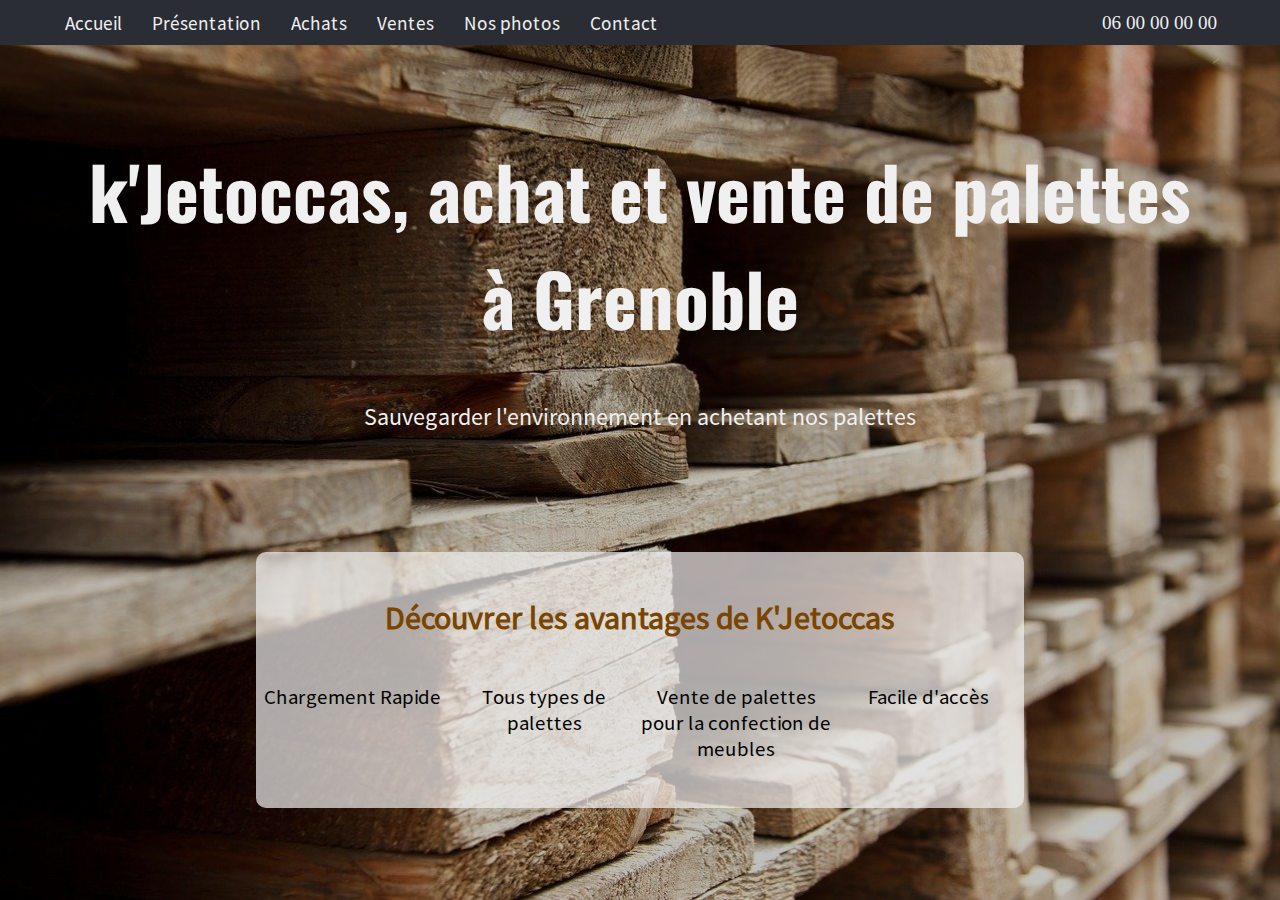
==== index.html @ 2f5b2a1b "version 4" ====
<!DOCTYPE html>
<html lang="fr">

<head>
  <meta charset="UTF-8">
  <meta http-equiv="X-UA-Compatible" content="IE=edge">
  <meta name="viewport" content="width=device-width, initial-scale=1.0">
  <title>kjetoccas</title>

  <link rel="stylesheet" href="https://cdnjs.cloudflare.com/ajax/libs/font-awesome/6.1.1/css/all.min.css"
    integrity="sha512-KfkfwYDsLkIlwQp6LFnl8zNdLGxu9YAA1QvwINks4PhcElQSvqcyVLLD9aMhXd13uQjoXtEKNosOWaZqXgel0g=="
    crossorigin="anonymous" referrerpolicy="no-referrer" />
  <link rel="stylesheet" href="./assets/styles/index.css">
</head>

<body>
  <nav>
    <ul>
      <li><a href="./index.html">Accueil</a></li>
      <li><a href="./assets/pages/presentation.html">Présentation</a></li>
      <li><a href="#">Achats</a></li>
      <li><a href="#">Ventes</a></li>
      <li><a href="#">Nos photos</a></li>
      <li><a href="#">Contact</a></li>
    </ul>
    <div class="contact-nav">
      <i class="fa-solid fa-phone"></i>
      <p>06 00 00 00 00</p>
    </div>
  </nav>
  <div class="homepage">
    <div class="homepage-opacity">
      <div class="homepage-text-container">
        <h1>k'Jetoccas, achat et vente de palettes<br>à Grenoble</h1>
        <p>Sauvegarder l'environnement en achetant nos palettes</p>
      </div>
      <div class="homepage-infos-container">
        <h2>Découvrer les avantages de K'Jetoccas</h2>
        <div class="homepage-infos">
          <div class="infos">
            <i class="fa-solid fa-dolly"></i>
            <p>Chargement Rapide</p>
          </div>
          <div class="infos">
            <i class="fa-solid fa-pallet"></i>
            <p>Tous types de palettes</p>
          </div>
          <div class="infos">
            <i class="fa-solid fa-chair"></i>
            <p>Vente de palettes pour la confection de meubles</p>
          </div>
          <div class="infos">
            <i class="fa-solid fa-map-location-dot"></i>
            <p>Facile d'accès</p>
          </div>

        </div>
      </div>
    </div>
  </div>
</body>

</html>
---- assets/styles/index.css ----
@font-face {
  font-family: "font1";
  src: url(../font/Oswald-Bold.ttf);
}

@font-face {
  font-family: "font2";
  src: url(../font/SourceSansPro.ttf);
}

*, ::before, ::after {
  margin: 0;
  padding: 0;
  -webkit-box-sizing: border-box;
          box-sizing: border-box;
}

html {
  scroll-behavior: smooth;
}

li {
  list-style: none;
}

a, a:visited {
  color: black;
  text-decoration: none;
}

.homepage {
  background: url(../img/headerBG.jpeg);
}

.btn {
  background: #C7AC92;
  width: 140px;
  height: 50px;
  display: -webkit-box;
  display: -ms-flexbox;
  display: flex;
  -webkit-box-align: center;
      -ms-flex-align: center;
          align-items: center;
  -webkit-box-pack: center;
      -ms-flex-pack: center;
          justify-content: center;
  font-family: "font2", sans-serif;
  font-size: 0.9rem;
  border: none;
  padding: 0 20px;
  border-radius: 5px;
  -webkit-transition: 0.5s ease-in;
  transition: 0.5s ease-in;
  cursor: pointer;
}

.btn:hover {
  background: #2A2D34;
  color: #C7AC92;
  border: 1px solid #C7AC92;
}

nav {
  background: #2A2D34;
  height: 5vh;
  display: -ms-grid;
  display: grid;
  -ms-grid-columns: 80% 20%;
      grid-template-columns: 80% 20%;
  font-size: 1.2rem;
}

nav ul {
  display: -webkit-box;
  display: -ms-flexbox;
  display: flex;
  -webkit-box-align: center;
      -ms-flex-align: center;
          align-items: center;
  -webkit-box-pack: start;
      -ms-flex-pack: start;
          justify-content: start;
  margin-left: 50px;
}

nav ul li {
  font-family: "font2", sans-serif;
  padding: 10px 15px;
}

nav ul li a, nav ul li a:visited {
  color: #f1f0f0;
  cursor: pointer;
}

nav ul li a:hover, nav ul li a:visited:hover {
  color: #C7AC92;
}

nav .contact-nav {
  display: -webkit-box;
  display: -ms-flexbox;
  display: flex;
  -webkit-box-align: center;
      -ms-flex-align: center;
          align-items: center;
  -webkit-box-pack: center;
      -ms-flex-pack: center;
          justify-content: center;
  color: #f1f0f0;
}

nav .contact-nav i {
  margin-right: 15px;
}

nav .contact-nav p {
  font-size: 1.2rem;
}

.homepage {
  background: url(/assets/img/headerBG.jpeg) center/cover;
  height: 95vh;
  width: 100%;
  text-align: center;
}

.homepage .homepage-opacity {
  height: 100%;
  width: 100%;
  background-color: rgba(0, 0, 0, 0.247);
  display: -webkit-box;
  display: -ms-flexbox;
  display: flex;
  -webkit-box-orient: vertical;
  -webkit-box-direction: normal;
      -ms-flex-direction: column;
          flex-direction: column;
  -webkit-box-align: center;
      -ms-flex-align: center;
          align-items: center;
  -webkit-box-pack: center;
      -ms-flex-pack: center;
          justify-content: center;
}

.homepage .homepage-opacity .homepage-text-container {
  color: #f1f0f0;
}

.homepage .homepage-opacity .homepage-text-container h1 {
  font-family: "font1", sans-serif;
  font-size: 4.5rem;
}

.homepage .homepage-opacity .homepage-text-container p {
  font-family: "font2", sans-serif;
  font-size: 1.5rem;
  margin: 50px auto 120px;
}

.homepage .homepage-opacity .homepage-infos-container {
  width: 60%;
  height: 30%;
  background: rgba(241, 240, 240, 0.7);
  border-radius: 10px;
  display: -webkit-box;
  display: -ms-flexbox;
  display: flex;
  -webkit-box-orient: vertical;
  -webkit-box-direction: normal;
      -ms-flex-direction: column;
          flex-direction: column;
  -webkit-box-align: center;
      -ms-flex-align: center;
          align-items: center;
  -webkit-box-pack: space-evenly;
      -ms-flex-pack: space-evenly;
          justify-content: space-evenly;
}

.homepage .homepage-opacity .homepage-infos-container h2 {
  color: #7A4500;
  font-family: "font2", sans-serif;
  font-size: 2rem;
}

.homepage .homepage-opacity .homepage-infos-container .homepage-infos {
  display: -ms-grid;
  display: grid;
  -ms-grid-columns: 25% 25% 25% 25%;
      grid-template-columns: 25% 25% 25% 25%;
  font-family: "font2", sans-serif;
  font-size: 1.3rem;
}

.homepage .homepage-opacity .homepage-infos-container .homepage-infos i {
  font-size: 3.5rem;
  margin-bottom: 20px;
}

.presPage-section-1 {
  margin: 0 auto;
  padding: 5% 10%;
  min-height: 500px;
  display: -ms-grid;
  display: grid;
  -ms-grid-columns: 45% 55%;
      grid-template-columns: 45% 55%;
}

.presPage-section-1 .presPage-section-1-left {
  background: url(/assets/img/pallet1.jpeg) center/cover;
  border-radius: 10px;
  -webkit-box-shadow: 2px 2px 10px rgba(0, 0, 0, 0.529);
          box-shadow: 2px 2px 10px rgba(0, 0, 0, 0.529);
}

.presPage-section-1 .presPage-section-1-right {
  padding-left: 80px;
}

.presPage-section-1 .presPage-section-1-right .presPage-section-1-right-container {
  display: -webkit-box;
  display: -ms-flexbox;
  display: flex;
  -webkit-box-orient: vertical;
  -webkit-box-direction: normal;
      -ms-flex-direction: column;
          flex-direction: column;
  -webkit-box-pack: justify;
      -ms-flex-pack: justify;
          justify-content: space-between;
  height: 100%;
}

.presPage-section-1 .presPage-section-1-right h1 {
  font-family: "font1", sans-serif;
  font-size: 2.5rem;
  color: #7A4500;
  text-align: center;
  margin-bottom: 20px;
}

.presPage-section-1 .presPage-section-1-right p {
  font-family: "font2", sans-serif;
  font-size: 1.3rem;
  line-height: 2rem;
}

.presPage-section-2 {
  margin: 0 auto;
  padding: 5% 10%;
  min-height: 500px;
  display: -ms-grid;
  display: grid;
  -ms-grid-columns: 55% 45%;
      grid-template-columns: 55% 45%;
  background: #C7AC92;
}

.presPage-section-2 .presPage-section-2-left {
  padding-right: 80px;
}

.presPage-section-2 .presPage-section-2-left .presPage-section-2-left-container {
  display: -webkit-box;
  display: -ms-flexbox;
  display: flex;
  -webkit-box-orient: vertical;
  -webkit-box-direction: normal;
      -ms-flex-direction: column;
          flex-direction: column;
  -webkit-box-pack: space-evenly;
      -ms-flex-pack: space-evenly;
          justify-content: space-evenly;
  height: 100%;
}

.presPage-section-2 .presPage-section-2-left h2 {
  font-family: "font1", sans-serif;
  font-size: 2.5rem;
  color: #7A4500;
  text-align: center;
  margin-bottom: 20px;
}

.presPage-section-2 .presPage-section-2-left p {
  font-family: "font2", sans-serif;
  font-size: 1.3rem;
  line-height: 2rem;
}

.presPage-section-2 .presPage-section-2-right {
  background: url(/assets/img/palette-bois-min.jpeg) center/cover;
  border-radius: 10px;
  -webkit-box-shadow: 2px 2px 10px rgba(0, 0, 0, 0.529);
          box-shadow: 2px 2px 10px rgba(0, 0, 0, 0.529);
}
/*# sourceMappingURL=index.css.map */
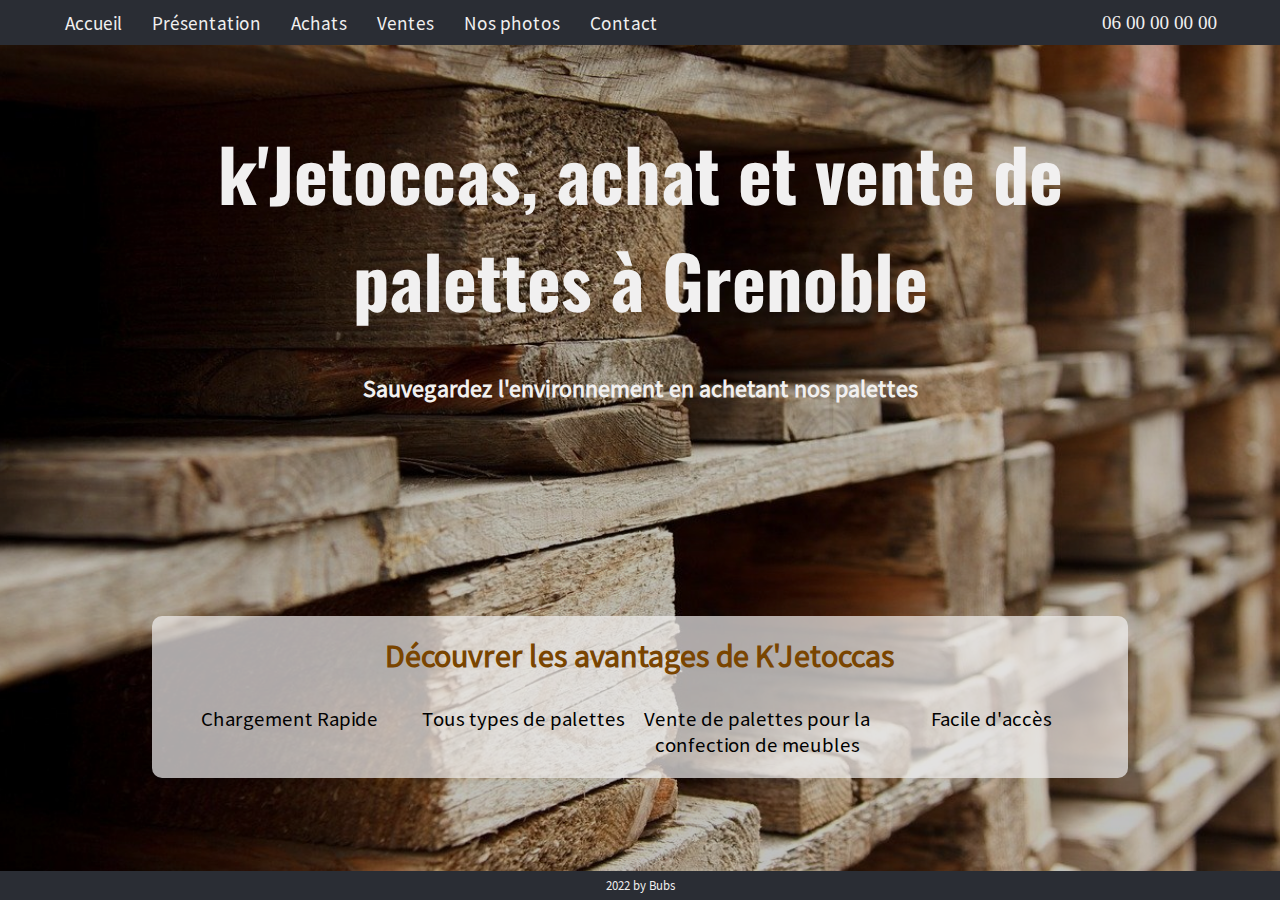
==== commit 617539ca: "Version  5" ====
--- a/index.html
+++ b/index.html
@@ -21,7 +21,7 @@
       <li><a href="#">Achats</a></li>
       <li><a href="#">Ventes</a></li>
       <li><a href="#">Nos photos</a></li>
-      <li><a href="#">Contact</a></li>
+      <li><a href="/assets/pages/contact.html">Contact</a></li>
     </ul>
     <div class="contact-nav">
       <i class="fa-solid fa-phone"></i>
@@ -31,8 +31,8 @@
   <div class="homepage">
     <div class="homepage-opacity">
       <div class="homepage-text-container">
-        <h1>k'Jetoccas, achat et vente de palettes<br>à Grenoble</h1>
-        <p>Sauvegarder l'environnement en achetant nos palettes</p>
+        <h1>k'Jetoccas, achat et vente de palettes à Grenoble</h1>
+        <p>Sauvegardez l'environnement en achetant nos palettes</p>
       </div>
       <div class="homepage-infos-container">
         <h2>Découvrer les avantages de K'Jetoccas</h2>
@@ -56,6 +56,9 @@
 
         </div>
       </div>
+      <footer>
+        <p>2022 by Bubs</p>
+      </footer>
     </div>
   </div>
 </body>
--- a/assets/styles/index.css
+++ b/assets/styles/index.css
@@ -63,7 +63,9 @@
 
 nav {
   background: #2A2D34;
-  height: 5vh;
+  position: fixed;
+  height: 45px;
+  width: 100%;
   display: -ms-grid;
   display: grid;
   -ms-grid-columns: 80% 20%;
@@ -120,16 +122,53 @@
 }
 
 .homepage {
-  background: url(/assets/img/headerBG.jpeg) center/cover;
-  height: 95vh;
-  width: 100%;
+  background: url(/assets/img/headerBG.jpeg) no-repeat center fixed;
+  height: 100vh;
+  background-size: cover;
   text-align: center;
 }
 
 .homepage .homepage-opacity {
-  height: 100%;
+  height: 100vh;
   width: 100%;
   background-color: rgba(0, 0, 0, 0.247);
+  display: -ms-grid;
+  display: grid;
+  -ms-grid-rows: 18fr 12fr 1fr;
+      grid-template-rows: 18fr 12fr 1fr;
+}
+
+.homepage .homepage-opacity .homepage-text-container {
+  -ms-grid-row: 1;
+  -ms-grid-row-span: 1;
+  grid-row: 1 / 2;
+  margin: auto;
+  color: #f1f0f0;
+}
+
+.homepage .homepage-opacity .homepage-text-container h1 {
+  font-family: "font1", sans-serif;
+  font-size: 4.5rem;
+  width: 80%;
+  margin: 0 auto;
+}
+
+.homepage .homepage-opacity .homepage-text-container p {
+  font-family: "font2", sans-serif;
+  font-size: 1.5rem;
+  margin: 0 auto;
+  padding-top: 40px;
+  font-weight: bolder;
+}
+
+.homepage .homepage-opacity .homepage-infos-container {
+  -ms-grid-row: 2;
+  -ms-grid-row-span: 1;
+  grid-row: 2 / 3;
+  margin: auto;
+  padding: 20px;
+  background: rgba(241, 240, 240, 0.7);
+  border-radius: 10px;
   display: -webkit-box;
   display: -ms-flexbox;
   display: flex;
@@ -140,64 +179,50 @@
   -webkit-box-align: center;
       -ms-flex-align: center;
           align-items: center;
+  -webkit-box-pack: justify;
+      -ms-flex-pack: justify;
+          justify-content: space-between;
+}
+
+.homepage .homepage-opacity .homepage-infos-container h2 {
+  color: #7A4500;
+  font-family: "font2", sans-serif;
+  font-size: 2rem;
+  margin-bottom: 30px;
+}
+
+.homepage .homepage-opacity .homepage-infos-container .homepage-infos {
+  display: -ms-grid;
+  display: grid;
+  -ms-grid-columns: 25% 25% 25% 25%;
+      grid-template-columns: 25% 25% 25% 25%;
+  font-family: "font2", sans-serif;
+  font-size: 1.3rem;
+}
+
+.homepage .homepage-opacity .homepage-infos-container .homepage-infos i {
+  font-size: 3.5rem;
+  margin-bottom: 20px;
+}
+
+.homepage .homepage-opacity footer {
+  background: #2A2D34;
+  width: 100%;
+  display: -webkit-box;
+  display: -ms-flexbox;
+  display: flex;
+  -webkit-box-align: center;
+      -ms-flex-align: center;
+          align-items: center;
   -webkit-box-pack: center;
       -ms-flex-pack: center;
           justify-content: center;
 }
 
-.homepage .homepage-opacity .homepage-text-container {
+.homepage .homepage-opacity footer p {
   color: #f1f0f0;
-}
-
-.homepage .homepage-opacity .homepage-text-container h1 {
-  font-family: "font1", sans-serif;
-  font-size: 4.5rem;
-}
-
-.homepage .homepage-opacity .homepage-text-container p {
-  font-family: "font2", sans-serif;
-  font-size: 1.5rem;
-  margin: 50px auto 120px;
-}
-
-.homepage .homepage-opacity .homepage-infos-container {
-  width: 60%;
-  height: 30%;
-  background: rgba(241, 240, 240, 0.7);
-  border-radius: 10px;
-  display: -webkit-box;
-  display: -ms-flexbox;
-  display: flex;
-  -webkit-box-orient: vertical;
-  -webkit-box-direction: normal;
-      -ms-flex-direction: column;
-          flex-direction: column;
-  -webkit-box-align: center;
-      -ms-flex-align: center;
-          align-items: center;
-  -webkit-box-pack: space-evenly;
-      -ms-flex-pack: space-evenly;
-          justify-content: space-evenly;
-}
-
-.homepage .homepage-opacity .homepage-infos-container h2 {
-  color: #7A4500;
-  font-family: "font2", sans-serif;
-  font-size: 2rem;
-}
-
-.homepage .homepage-opacity .homepage-infos-container .homepage-infos {
-  display: -ms-grid;
-  display: grid;
-  -ms-grid-columns: 25% 25% 25% 25%;
-      grid-template-columns: 25% 25% 25% 25%;
-  font-family: "font2", sans-serif;
-  font-size: 1.3rem;
-}
-
-.homepage .homepage-opacity .homepage-infos-container .homepage-infos i {
-  font-size: 3.5rem;
-  margin-bottom: 20px;
+  font-size: 0.8rem;
+  font-family: "font2", sans-serif;
 }
 
 .presPage-section-1 {
@@ -293,9 +318,48 @@
 }
 
 .presPage-section-2 .presPage-section-2-right {
-  background: url(/assets/img/palette-bois-min.jpeg) center/cover;
+  background: url(/assets/img/pallet4.jpeg) center/cover;
   border-radius: 10px;
   -webkit-box-shadow: 2px 2px 10px rgba(0, 0, 0, 0.529);
           box-shadow: 2px 2px 10px rgba(0, 0, 0, 0.529);
 }
+
+.presPage-section-3 {
+  display: -ms-grid;
+  display: grid;
+  -ms-grid-columns: 1fr 1fr;
+      grid-template-columns: 1fr 1fr;
+  padding: 5% 10%;
+  gap: 50px;
+}
+
+.presPage-section-3 h2 {
+  font-family: "font1", sans-serif;
+  font-size: 2.5rem;
+  color: #7A4500;
+  text-align: center;
+  margin-bottom: 20px;
+}
+
+.presPage-section-3 p {
+  font-family: "font2", sans-serif;
+  font-size: 1.3rem;
+  line-height: 2rem;
+}
+
+.presPage-section-3 img {
+  border-radius: 10px;
+  -webkit-box-shadow: 2px 2px 10px rgba(0, 0, 0, 0.529);
+          box-shadow: 2px 2px 10px rgba(0, 0, 0, 0.529);
+  display: block;
+  margin: 0 auto 40px;
+}
+
+.presPage-section-3 .presPage-section-3-left-container img {
+  width: 100%;
+}
+
+.presPage-section-3 .presPage-section-3-right-container img {
+  width: 89%;
+}
 /*# sourceMappingURL=index.css.map */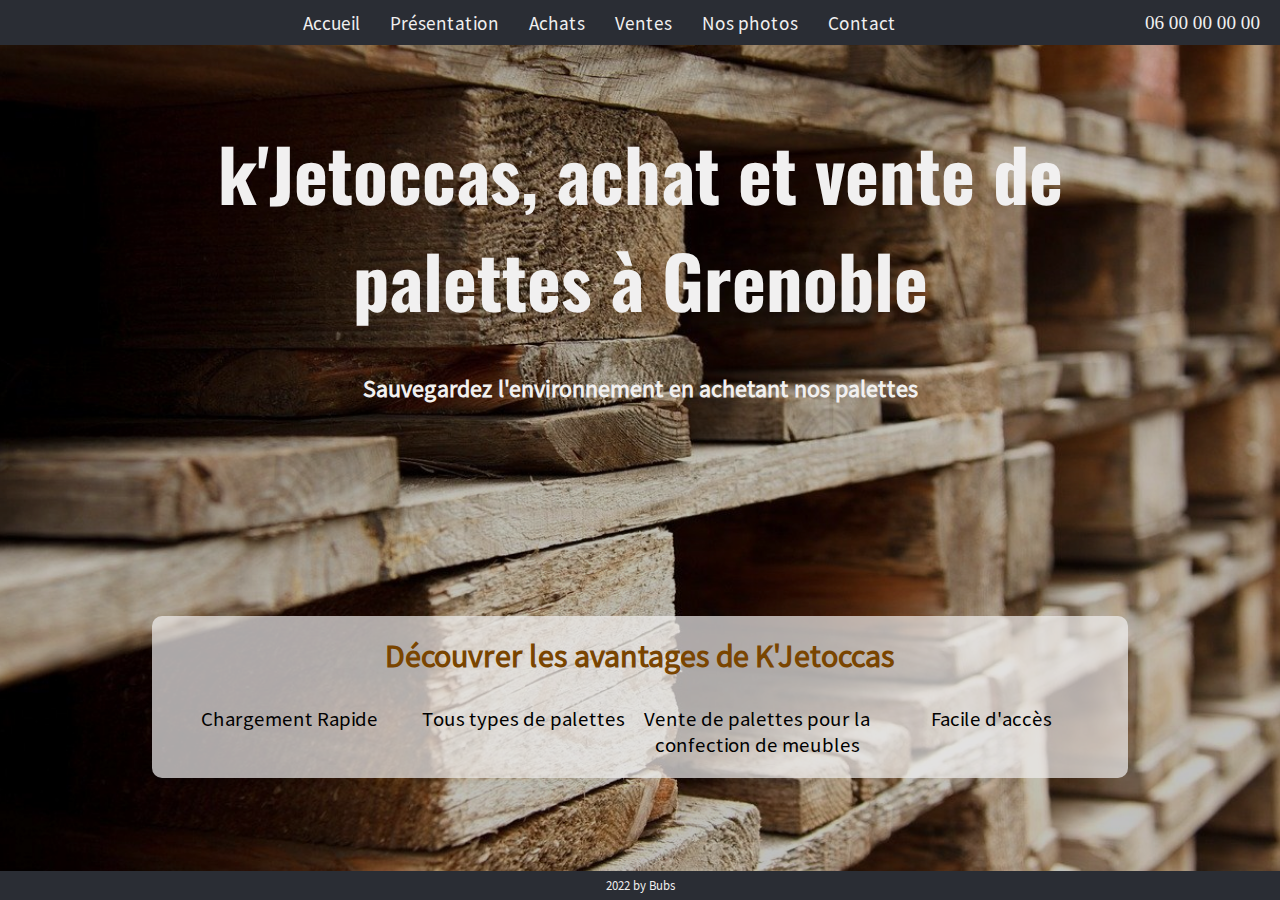
==== commit c716f7bf: "Version 9" ====
--- a/index.html
+++ b/index.html
@@ -15,13 +15,14 @@
 
 <body>
   <nav>
+    <div class="logo-nav"></div>
     <ul>
-      <li><a href="./index.html">Accueil</a></li>
+      <li><a href="/index.html">Accueil</a></li>
       <li><a href="./assets/pages/presentation.html">Présentation</a></li>
       <li><a href="#">Achats</a></li>
       <li><a href="#">Ventes</a></li>
       <li><a href="#">Nos photos</a></li>
-      <li><a href="/assets/pages/contact.html">Contact</a></li>
+      <li><a href="./assets/pages/contact.html">Contact</a></li>
     </ul>
     <div class="contact-nav">
       <i class="fa-solid fa-phone"></i>
--- a/assets/styles/index.css
+++ b/assets/styles/index.css
@@ -66,11 +66,14 @@
   position: fixed;
   height: 45px;
   width: 100%;
-  display: -ms-grid;
-  display: grid;
-  -ms-grid-columns: 80% 20%;
-      grid-template-columns: 80% 20%;
+  display: -webkit-box;
+  display: -ms-flexbox;
+  display: flex;
+  -webkit-box-pack: justify;
+      -ms-flex-pack: justify;
+          justify-content: space-between;
   font-size: 1.2rem;
+  padding: 0 20px;
 }
 
 nav ul {
@@ -121,8 +124,28 @@
   font-size: 1.2rem;
 }
 
+footer {
+  background: #2A2D34;
+  width: 100%;
+  display: -webkit-box;
+  display: -ms-flexbox;
+  display: flex;
+  -webkit-box-align: center;
+      -ms-flex-align: center;
+          align-items: center;
+  -webkit-box-pack: center;
+      -ms-flex-pack: center;
+          justify-content: center;
+}
+
+footer p {
+  color: #f1f0f0;
+  font-size: 0.8rem;
+  font-family: "font2", sans-serif;
+}
+
 .homepage {
-  background: url(/assets/img/headerBG.jpeg) no-repeat center fixed;
+  background: url(../../assets/img/headerBG.jpeg) no-repeat center fixed;
   height: 100vh;
   background-size: cover;
   text-align: center;
@@ -159,6 +182,16 @@
   margin: 0 auto;
   padding-top: 40px;
   font-weight: bolder;
+}
+
+@media screen and (max-height: 800px) {
+  .homepage .homepage-opacity .homepage-text-container h1 {
+    font-size: 3.2rem;
+  }
+  .homepage .homepage-opacity .homepage-text-container p {
+    font-size: 1.2rem;
+    padding-top: 30px;
+  }
 }
 
 .homepage .homepage-opacity .homepage-infos-container {
@@ -205,24 +238,17 @@
   margin-bottom: 20px;
 }
 
-.homepage .homepage-opacity footer {
-  background: #2A2D34;
-  width: 100%;
-  display: -webkit-box;
-  display: -ms-flexbox;
-  display: flex;
-  -webkit-box-align: center;
-      -ms-flex-align: center;
-          align-items: center;
-  -webkit-box-pack: center;
-      -ms-flex-pack: center;
-          justify-content: center;
-}
-
-.homepage .homepage-opacity footer p {
-  color: #f1f0f0;
-  font-size: 0.8rem;
-  font-family: "font2", sans-serif;
+@media screen and (max-height: 800px) {
+  .homepage .homepage-opacity .homepage-infos-container h2 {
+    font-size: 1.5rem;
+    margin-bottom: 20px;
+  }
+  .homepage .homepage-opacity .homepage-infos-container .homepage-infos {
+    font-size: 1rem;
+  }
+  .homepage .homepage-opacity .homepage-infos-container .homepage-infos i {
+    font-size: 2rem;
+  }
 }
 
 .presPage-section-1 {
@@ -235,11 +261,13 @@
       grid-template-columns: 45% 55%;
 }
 
-.presPage-section-1 .presPage-section-1-left {
-  background: url(/assets/img/pallet1.jpeg) center/cover;
+.presPage-section-1 .presPage-section-1-left img {
   border-radius: 10px;
   -webkit-box-shadow: 2px 2px 10px rgba(0, 0, 0, 0.529);
           box-shadow: 2px 2px 10px rgba(0, 0, 0, 0.529);
+  display: block;
+  margin: 0 auto;
+  width: 100%;
 }
 
 .presPage-section-1 .presPage-section-1-right {
@@ -247,49 +275,6 @@
 }
 
 .presPage-section-1 .presPage-section-1-right .presPage-section-1-right-container {
-  display: -webkit-box;
-  display: -ms-flexbox;
-  display: flex;
-  -webkit-box-orient: vertical;
-  -webkit-box-direction: normal;
-      -ms-flex-direction: column;
-          flex-direction: column;
-  -webkit-box-pack: justify;
-      -ms-flex-pack: justify;
-          justify-content: space-between;
-  height: 100%;
-}
-
-.presPage-section-1 .presPage-section-1-right h1 {
-  font-family: "font1", sans-serif;
-  font-size: 2.5rem;
-  color: #7A4500;
-  text-align: center;
-  margin-bottom: 20px;
-}
-
-.presPage-section-1 .presPage-section-1-right p {
-  font-family: "font2", sans-serif;
-  font-size: 1.3rem;
-  line-height: 2rem;
-}
-
-.presPage-section-2 {
-  margin: 0 auto;
-  padding: 5% 10%;
-  min-height: 500px;
-  display: -ms-grid;
-  display: grid;
-  -ms-grid-columns: 55% 45%;
-      grid-template-columns: 55% 45%;
-  background: #C7AC92;
-}
-
-.presPage-section-2 .presPage-section-2-left {
-  padding-right: 80px;
-}
-
-.presPage-section-2 .presPage-section-2-left .presPage-section-2-left-container {
   display: -webkit-box;
   display: -ms-flexbox;
   display: flex;
@@ -303,6 +288,49 @@
   height: 100%;
 }
 
+.presPage-section-1 .presPage-section-1-right h1 {
+  font-family: "font1", sans-serif;
+  font-size: 2.5rem;
+  color: #7A4500;
+  text-align: center;
+  margin-bottom: 20px;
+}
+
+.presPage-section-1 .presPage-section-1-right p {
+  font-family: "font2", sans-serif;
+  font-size: 1.3rem;
+  line-height: 2rem;
+}
+
+.presPage-section-2 {
+  margin: 0 auto;
+  padding: 5% 10%;
+  min-height: 500px;
+  display: -ms-grid;
+  display: grid;
+  -ms-grid-columns: 55% 45%;
+      grid-template-columns: 55% 45%;
+  background: #C7AC92;
+}
+
+.presPage-section-2 .presPage-section-2-left {
+  padding-right: 80px;
+}
+
+.presPage-section-2 .presPage-section-2-left .presPage-section-2-left-container {
+  display: -webkit-box;
+  display: -ms-flexbox;
+  display: flex;
+  -webkit-box-orient: vertical;
+  -webkit-box-direction: normal;
+      -ms-flex-direction: column;
+          flex-direction: column;
+  -webkit-box-pack: space-evenly;
+      -ms-flex-pack: space-evenly;
+          justify-content: space-evenly;
+  height: 100%;
+}
+
 .presPage-section-2 .presPage-section-2-left h2 {
   font-family: "font1", sans-serif;
   font-size: 2.5rem;
@@ -317,11 +345,12 @@
   line-height: 2rem;
 }
 
-.presPage-section-2 .presPage-section-2-right {
-  background: url(/assets/img/pallet4.jpeg) center/cover;
+.presPage-section-2 .presPage-section-2-right img {
   border-radius: 10px;
   -webkit-box-shadow: 2px 2px 10px rgba(0, 0, 0, 0.529);
           box-shadow: 2px 2px 10px rgba(0, 0, 0, 0.529);
+  display: block;
+  margin: 0 auto 40px;
 }
 
 .presPage-section-3 {
@@ -362,4 +391,153 @@
 .presPage-section-3 .presPage-section-3-right-container img {
   width: 89%;
 }
+
+.contact-container {
+  display: -ms-grid;
+  display: grid;
+  -ms-grid-rows: 20fr 10fr 1fr;
+      grid-template-rows: 20fr 10fr 1fr;
+  height: 100vh;
+}
+
+.contact-container .contact-text-container {
+  display: -ms-grid;
+  display: grid;
+  -ms-grid-rows: 2fr 4fr;
+      grid-template-rows: 2fr 4fr;
+}
+
+.contact-container .contact-text-container .contact-title-container {
+  display: -webkit-box;
+  display: -ms-flexbox;
+  display: flex;
+  -webkit-box-align: center;
+      -ms-flex-align: center;
+          align-items: center;
+  -webkit-box-pack: center;
+      -ms-flex-pack: center;
+          justify-content: center;
+  background: #C7AC92;
+  padding-top: 45px;
+  border-bottom: 1px solid #7A4500;
+}
+
+.contact-container .contact-text-container .contact-title-container h1 {
+  font-family: "font1", sans-serif;
+  font-size: 2.5rem;
+  text-align: center;
+  text-transform: capitalize;
+  color: #7A4500;
+}
+
+.contact-container .contact-text-container .contact-infos-container {
+  width: 90%;
+  margin: 0 auto;
+  display: -ms-grid;
+  display: grid;
+  -ms-grid-columns: 1fr 1fr 1fr;
+      grid-template-columns: 1fr 1fr 1fr;
+  gap: 50px;
+  padding: 0 30px;
+}
+
+.contact-container .contact-text-container .contact-infos-container p, .contact-container .contact-text-container .contact-infos-container a {
+  font-size: 1.3rem;
+}
+
+.contact-container .contact-text-container .contact-infos-container h3 {
+  color: #7A4500;
+  font-size: 2rem;
+  font-family: "font1", sans-serif;
+  text-align: center;
+}
+
+.contact-container .contact-text-container .contact-infos-container .contact-infos-icon-container {
+  background: #C7AC92;
+  width: 50px;
+  height: 50px;
+  display: -webkit-box;
+  display: -ms-flexbox;
+  display: flex;
+  -webkit-box-align: center;
+      -ms-flex-align: center;
+          align-items: center;
+  -webkit-box-pack: center;
+      -ms-flex-pack: center;
+          justify-content: center;
+  border-radius: 50px;
+  border: 1px solid #7A4500;
+}
+
+.contact-container .contact-text-container .contact-infos-container i {
+  font-size: 1.5rem;
+  color: #7A4500;
+}
+
+.contact-container .contact-text-container .contact-infos-container .contact-infos-container-part1, .contact-container .contact-text-container .contact-infos-container .contact-infos-container-part2, .contact-container .contact-text-container .contact-infos-container .contact-infos-container-part3 {
+  display: -webkit-box;
+  display: -ms-flexbox;
+  display: flex;
+  -webkit-box-orient: vertical;
+  -webkit-box-direction: normal;
+      -ms-flex-direction: column;
+          flex-direction: column;
+  -webkit-box-pack: space-evenly;
+      -ms-flex-pack: space-evenly;
+          justify-content: space-evenly;
+  padding: 5px;
+}
+
+.contact-container .contact-text-container .contact-infos-container .contact-infos-container-part1, .contact-container .contact-text-container .contact-infos-container .contact-infos-container-part2 {
+  border-right: 1px solid #7A4500;
+}
+
+.contact-container .contact-text-container .contact-infos-container .contact-infos {
+  display: -ms-grid;
+  display: grid;
+  -ms-grid-columns: 30% 70%;
+      grid-template-columns: 30% 70%;
+  text-align: left;
+  -webkit-box-pack: justify;
+      -ms-flex-pack: justify;
+          justify-content: space-between;
+  -webkit-box-align: center;
+      -ms-flex-align: center;
+          align-items: center;
+  font-family: "font2", sans-serif;
+  font-size: 1.2rem;
+}
+
+.contact-container .contact-text-container .contact-infos-container .contact-infos-container-part3 .contact-infos {
+  -ms-grid-columns: 50% 50%;
+      grid-template-columns: 50% 50%;
+}
+
+.contact-container .contact-text-container .contact-infos-container table {
+  font-family: "font2", sans-serif;
+  font-size: 1.3rem;
+  border-collapse: collapse;
+  -webkit-box-shadow: 2px 2px 10px rgba(0, 0, 0, 0.529);
+          box-shadow: 2px 2px 10px rgba(0, 0, 0, 0.529);
+}
+
+.contact-container .contact-text-container .contact-infos-container table td {
+  border: 1px solid #C7AC92;
+  padding: 5px 15px;
+}
+
+.contact-container .contact-text-container .contact-infos-container table .open-closed {
+  text-align: center;
+}
+
+.contact-container .contact-map-container {
+  margin: 0 auto;
+  width: 100%;
+}
+
+.contact-container .contact-map-container iframe {
+  width: 100%;
+  height: 100%;
+  border: 1px solid #7A4500;
+}
 /*# sourceMappingURL=index.css.map */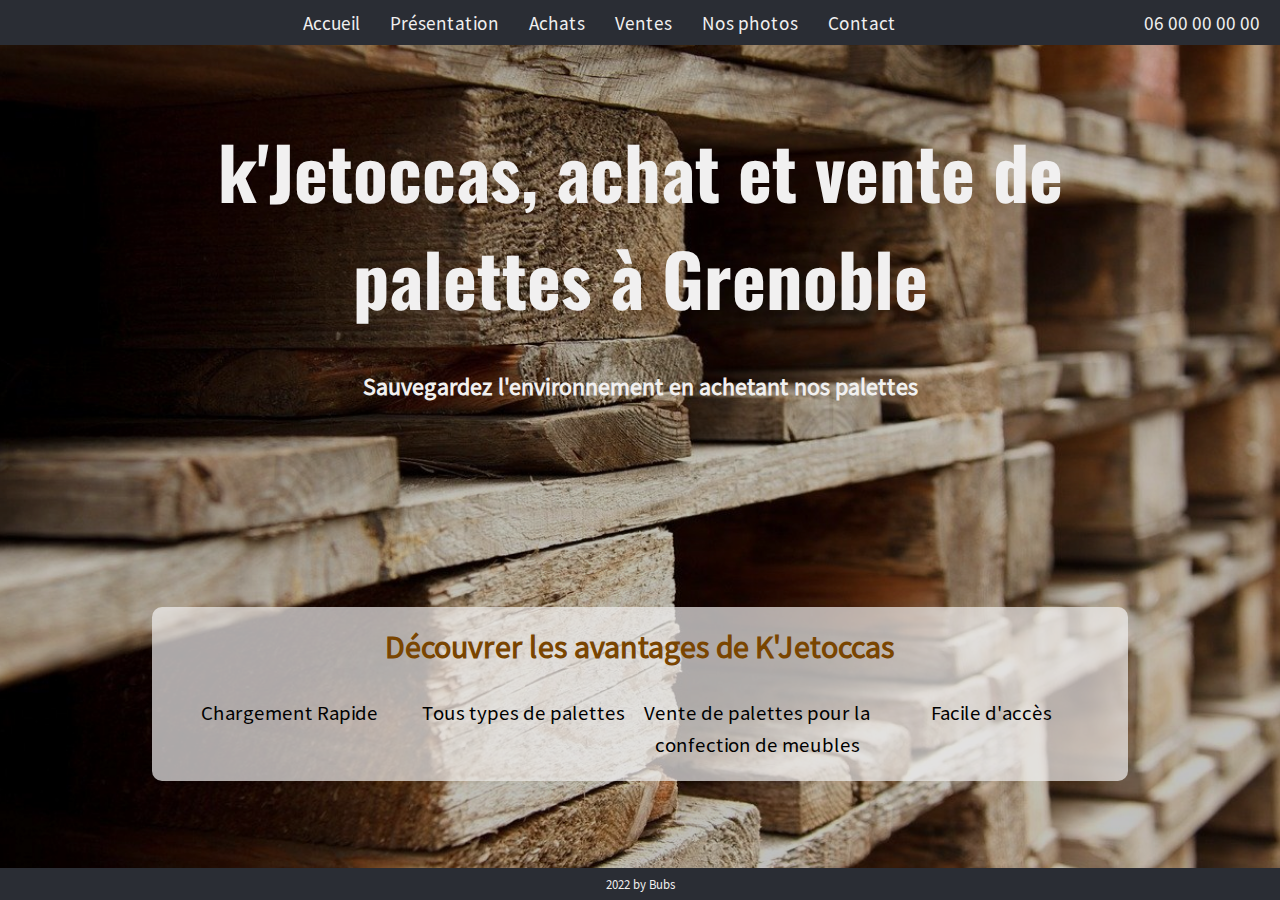
==== commit 2582951c: "Version 11" ====
--- a/index.html
+++ b/index.html
@@ -5,7 +5,7 @@
   <meta charset="UTF-8">
   <meta http-equiv="X-UA-Compatible" content="IE=edge">
   <meta name="viewport" content="width=device-width, initial-scale=1.0">
-  <title>kjetoccas</title>
+  <title>Kjetoccas Accueil</title>
 
   <link rel="stylesheet" href="https://cdnjs.cloudflare.com/ajax/libs/font-awesome/6.1.1/css/all.min.css"
     integrity="sha512-KfkfwYDsLkIlwQp6LFnl8zNdLGxu9YAA1QvwINks4PhcElQSvqcyVLLD9aMhXd13uQjoXtEKNosOWaZqXgel0g=="
@@ -21,7 +21,7 @@
       <li><a href="./assets/pages/presentation.html">Présentation</a></li>
       <li><a href="#">Achats</a></li>
       <li><a href="#">Ventes</a></li>
-      <li><a href="#">Nos photos</a></li>
+      <li><a href="./assets/pages/photos.html">Nos photos</a></li>
       <li><a href="./assets/pages/contact.html">Contact</a></li>
     </ul>
     <div class="contact-nav">
@@ -32,7 +32,7 @@
   <div class="homepage">
     <div class="homepage-opacity">
       <div class="homepage-text-container">
-        <h1>k'Jetoccas, achat et vente de palettes à Grenoble</h1>
+        <h1 id="main-h1">k'Jetoccas, achat et vente de palettes à Grenoble</h1>
         <p>Sauvegardez l'environnement en achetant nos palettes</p>
       </div>
       <div class="homepage-infos-container">
--- a/assets/styles/index.css
+++ b/assets/styles/index.css
@@ -166,14 +166,14 @@
   -ms-grid-row-span: 1;
   grid-row: 1 / 2;
   margin: auto;
-  color: #f1f0f0;
-}
-
-.homepage .homepage-opacity .homepage-text-container h1 {
+}
+
+.homepage .homepage-opacity .homepage-text-container #main-h1 {
   font-family: "font1", sans-serif;
   font-size: 4.5rem;
   width: 80%;
   margin: 0 auto;
+  color: #f1f0f0;
 }
 
 .homepage .homepage-opacity .homepage-text-container p {
@@ -182,6 +182,7 @@
   margin: 0 auto;
   padding-top: 40px;
   font-weight: bolder;
+  color: #f1f0f0;
 }
 
 @media screen and (max-height: 800px) {
@@ -251,6 +252,32 @@
   }
 }
 
+h1, h2 {
+  font-family: "font1", sans-serif;
+  font-size: 2.5rem;
+  color: #7A4500;
+  text-align: center;
+  margin-bottom: 20px;
+}
+
+@media screen and (max-width: 1150px) {
+  h1, h2 {
+    font-size: 2.2rem;
+  }
+}
+
+p {
+  font-family: "font2", sans-serif;
+  font-size: 1.3rem;
+  line-height: 2rem;
+}
+
+@media screen and (max-width: 1150px) {
+  p {
+    font-size: 1.1rem;
+  }
+}
+
 .presPage-section-1 {
   margin: 0 auto;
   padding: 5% 10%;
@@ -261,12 +288,22 @@
       grid-template-columns: 45% 55%;
 }
 
+.presPage-section-1 .presPage-section-1-left {
+  display: -webkit-box;
+  display: -ms-flexbox;
+  display: flex;
+  -webkit-box-align: center;
+      -ms-flex-align: center;
+          align-items: center;
+  -webkit-box-pack: center;
+      -ms-flex-pack: center;
+          justify-content: center;
+}
+
 .presPage-section-1 .presPage-section-1-left img {
   border-radius: 10px;
   -webkit-box-shadow: 2px 2px 10px rgba(0, 0, 0, 0.529);
           box-shadow: 2px 2px 10px rgba(0, 0, 0, 0.529);
-  display: block;
-  margin: 0 auto;
   width: 100%;
 }
 
@@ -288,20 +325,6 @@
   height: 100%;
 }
 
-.presPage-section-1 .presPage-section-1-right h1 {
-  font-family: "font1", sans-serif;
-  font-size: 2.5rem;
-  color: #7A4500;
-  text-align: center;
-  margin-bottom: 20px;
-}
-
-.presPage-section-1 .presPage-section-1-right p {
-  font-family: "font2", sans-serif;
-  font-size: 1.3rem;
-  line-height: 2rem;
-}
-
 .presPage-section-2 {
   margin: 0 auto;
   padding: 5% 10%;
@@ -331,26 +354,23 @@
   height: 100%;
 }
 
-.presPage-section-2 .presPage-section-2-left h2 {
-  font-family: "font1", sans-serif;
-  font-size: 2.5rem;
-  color: #7A4500;
-  text-align: center;
-  margin-bottom: 20px;
-}
-
-.presPage-section-2 .presPage-section-2-left p {
-  font-family: "font2", sans-serif;
-  font-size: 1.3rem;
-  line-height: 2rem;
+.presPage-section-2 .presPage-section-2-right {
+  display: -webkit-box;
+  display: -ms-flexbox;
+  display: flex;
+  -webkit-box-align: center;
+      -ms-flex-align: center;
+          align-items: center;
+  -webkit-box-pack: center;
+      -ms-flex-pack: center;
+          justify-content: center;
 }
 
 .presPage-section-2 .presPage-section-2-right img {
   border-radius: 10px;
   -webkit-box-shadow: 2px 2px 10px rgba(0, 0, 0, 0.529);
           box-shadow: 2px 2px 10px rgba(0, 0, 0, 0.529);
-  display: block;
-  margin: 0 auto 40px;
+  width: 100%;
 }
 
 .presPage-section-3 {
@@ -360,20 +380,6 @@
       grid-template-columns: 1fr 1fr;
   padding: 5% 10%;
   gap: 50px;
-}
-
-.presPage-section-3 h2 {
-  font-family: "font1", sans-serif;
-  font-size: 2.5rem;
-  color: #7A4500;
-  text-align: center;
-  margin-bottom: 20px;
-}
-
-.presPage-section-3 p {
-  font-family: "font2", sans-serif;
-  font-size: 1.3rem;
-  line-height: 2rem;
 }
 
 .presPage-section-3 img {
@@ -437,12 +443,18 @@
   display: grid;
   -ms-grid-columns: 1fr 1fr 1fr;
       grid-template-columns: 1fr 1fr 1fr;
-  gap: 50px;
-  padding: 0 30px;
-}
-
-.contact-container .contact-text-container .contact-infos-container p, .contact-container .contact-text-container .contact-infos-container a {
+  gap: 3%;
+}
+
+.contact-container .contact-text-container .contact-infos-container p, .contact-container .contact-text-container .contact-infos-container a, .contact-container .contact-text-container .contact-infos-container table {
   font-size: 1.3rem;
+  font-family: "font2", sans-serif;
+}
+
+@media screen and (max-width: 1150px) {
+  .contact-container .contact-text-container .contact-infos-container p, .contact-container .contact-text-container .contact-infos-container a, .contact-container .contact-text-container .contact-infos-container table {
+    font-size: 1.1rem;
+  }
 }
 
 .contact-container .contact-text-container .contact-infos-container h3 {
@@ -504,8 +516,6 @@
   -webkit-box-align: center;
       -ms-flex-align: center;
           align-items: center;
-  font-family: "font2", sans-serif;
-  font-size: 1.2rem;
 }
 
 .contact-container .contact-text-container .contact-infos-container .contact-infos-container-part3 .contact-infos {
@@ -514,8 +524,6 @@
 }
 
 .contact-container .contact-text-container .contact-infos-container table {
-  font-family: "font2", sans-serif;
-  font-size: 1.3rem;
   border-collapse: collapse;
   -webkit-box-shadow: 2px 2px 10px rgba(0, 0, 0, 0.529);
           box-shadow: 2px 2px 10px rgba(0, 0, 0, 0.529);
@@ -540,4 +548,53 @@
   height: 100%;
   border: 1px solid #7A4500;
 }
+
+.photos-container {
+  height: 100vh;
+  display: -ms-grid;
+  display: grid;
+  -ms-grid-rows: 14% 84% 2%;
+      grid-template-rows: 14% 84% 2%;
+}
+
+.photos-container .photos-text-container {
+  background: #C7AC92;
+  display: -webkit-box;
+  display: -ms-flexbox;
+  display: flex;
+  -webkit-box-align: center;
+      -ms-flex-align: center;
+          align-items: center;
+  -webkit-box-pack: center;
+      -ms-flex-pack: center;
+          justify-content: center;
+  border-bottom: 1px solid #7A4500;
+}
+
+.photos-container .photos-text-container h1 {
+  font-family: "font1", sans-serif;
+  font-size: 2.5rem;
+  text-align: center;
+  color: #7A4500;
+  margin: 75px 0 20px;
+}
+
+.photos-container .photos-grid-container {
+  height: 100%;
+  width: 90%;
+  margin: 0 auto;
+  padding-top: 20px;
+  padding-bottom: 20px;
+  display: -ms-grid;
+  display: grid;
+  -ms-grid-columns: 1fr 1fr 1fr;
+      grid-template-columns: 1fr 1fr 1fr;
+  -ms-grid-rows: 1fr 1fr 1fr;
+      grid-template-rows: 1fr 1fr 1fr;
+  gap: 10px;
+}
+
+.photos-container .photos-grid-container img {
+  width: 100%;
+}
 /*# sourceMappingURL=index.css.map */